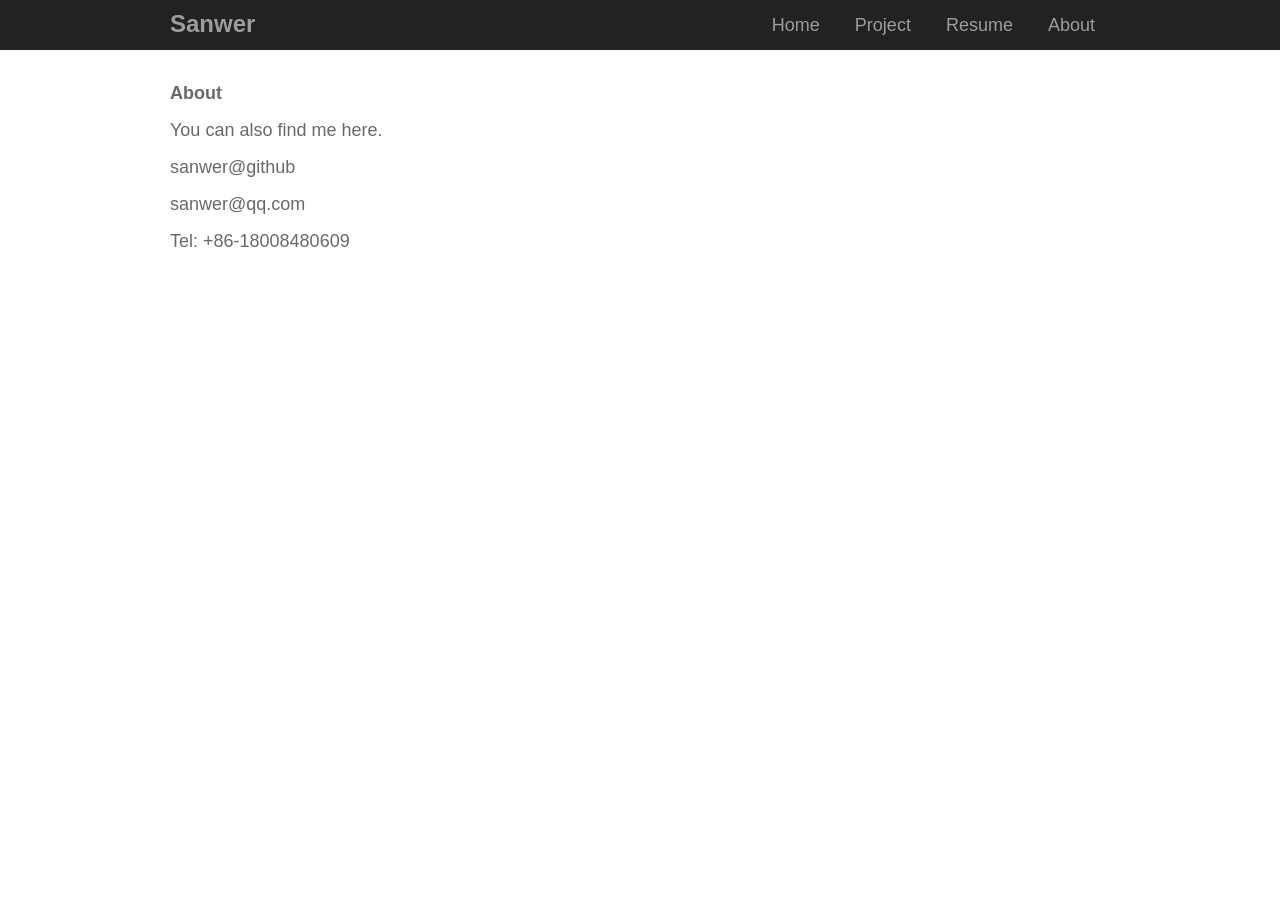
==== about.html @ 278ddbd0 "Sanwer.com" ====
<!DOCTYPE html>
<html>
<head>
<meta charset="utf-8">
<meta name="viewport" content="width=device-width, initial-scale=1">
<title>About - Sanwer</title>
<link rel="stylesheet" href="css/style.css">
</head>
<body>
	<div class="header">
		<div class="container">
			<div class="logo"><a href="http://www.sanwer.com/">Sanwer</a></div>
			<div class="navbar">
				<ul>
					<li><a href="index.html">Home</a></li>
					<li><a href="project.html">Project</a></li>
					<li><a href="resume.html">Resume</a></li>
					<li class="active"><a href="about.html">About</a></li>
				</ul>
			</div>
		</div>
	</div>
	<div class="container">
		<p class="title"><strong>About</strong></p>
		<p>You can also find me here.</p>
		<p><a href="https://github.com/sanwer">sanwer@github</a></p>
		<p><a href="mailto:sanwer@qq.com">sanwer@qq.com</a></p>
		<p>Tel: +86-18008480609</p>
	</div>
	<script src="js/common.js"></script>
</body>
</html>
---- css/style.css ----
html,body,div,span,applet,object,iframe,h1,h2,h3,h4,h5,h6,p,blockquote,pre,a,abbr,code,em,img,q,s,small,strong,b,u,i,dl,dt,dd,ol,ul,li,fieldset,form,label,legend,table,caption,tbody,tfoot,thead,tr,th,td,section{margin:0;padding:0;border:0;font-size:18px;font:inherit;vertical-align:baseline}
body{color:#696969/*#333*/;font-family:"����",Arial;font-size:18px;line-height:1.5;background-color:#fff;padding-top: 60px;}
article,aside,details,figcaption,figure,footer,header,hgroup,menu,nav,section{display:block}
ol,ul{list-style:none}
select{margin-bottom:21px;max-width:100%;width:auto}
ul,ol{list-style-type:none;margin:0;padding:0}
dl{margin-bottom:10px}
dl dt{font-weight:bold;margin-top:10px}
dl dd{margin:0}
table{margin:10px 0;table-layout:fixed;width:100%}
th{border-bottom:1px solid #999;font-weight:600;padding:10px 0;text-align:left}
td{border-bottom:1px solid #ccc;padding:10px 0}
tr,td,th{vertical-align:middle}
html,body{width:100%;height:100%}
h1,h2,h3,h4,h5,h6{font-family:"����",Arial;font-size:18px;line-height:1.2;margin:10px 0 10px 0;font-weight:300}
h1{font-size:32px}
h2{font-size:28px}
h3{font-size:21px}
h4,h5,h6{font-size:18px}

p{font-size:18px;margin:0 0 10px}
p.title{font-size:18px;font-weight:600;margin:20px 0 10px 0;}
p.sub{font-size:18px;margin:10px 18px;}

a{color:#696969;text-decoration:none;transition:color 150ms ease}
a:active,a:focus,a:hover{color:#000}

hr{border-bottom:1px solid #ccc;border-left:0;border-right:0;border-top:0;margin:21px 0}
img,picture{margin:0;max-width:100%}
strong{font-weight:bold}
em{font-style:italic}
ul,ol,dl{margin-top:0;margin-left:16px;margin-bottom:14px;list-style-type:square;list-style-position:outside;list-style-image:none}
*,*:before,*:after{box-sizing:border-box}
.clearfix,.post,.footer{*zoom:1}
.clearfix:before,.post:before,.footer:before{content:" ";display:table}
.clearfix:after,.post:after,.footer:after{content:" ";display:table;clear:both}
hr{border-top:none;border-bottom:2px solid #dedede;width:100%;margin:10px 0}

.post-item .date-label{float:right}

.container{width:970px;padding:0 15px;margin-right:auto;margin-left:auto;}

.header{margin-bottom:20px;height:50px;position: fixed;top: 0;right: 0;left: 0;z-index: 1030;background-color: #222;}
.header a{color:#9d9d9d;}
.header a:hover{color:#fff;}

.logo{float:left;}
.logo a{position:relative;display:block;margin-left:-15px;padding:6px 15px;font-family:sans-serif;font-size:24px;font-weight: 600;}
.logo a:hover{text-decoration:none}
.logo img{display:block}

.navbar{float:right;padding-right:15px;padding-left:15px;overflow-x:visible;}
.navbar ul{float:left;margin-right:-15px;list-style:none;}
.navbar li{display:inline-block;}
.navbar a{position:relative;display:block;padding:12px 15px;font-size:18px;}
.navbar a:focus, .navbar a:hover{text-decoration:none}

.category-title{padding:16px 0 8px 0;}
.category-title:first-child{margin-top:0}
.post-item{margin-bottom:8px;display:block}
.post-item .article-title{display:inline-block;width:85%;border-bottom:1px dashed #e6e6e6}
.post-item .date-label{border:1px solid #e6e6e6;padding:0 3px;margin-left:14px;margin-top:2px}
.post-meta{color:#999;text-transform:uppercase;display:inline-block;letter-spacing:1px;}

.footer{background-color:#f5f5f5;text-align: center;padding:10px 0;}
.footer small{display:inline-block;height:22px;font-size:14px;color:#808080;}
.footer .block{display:block;}
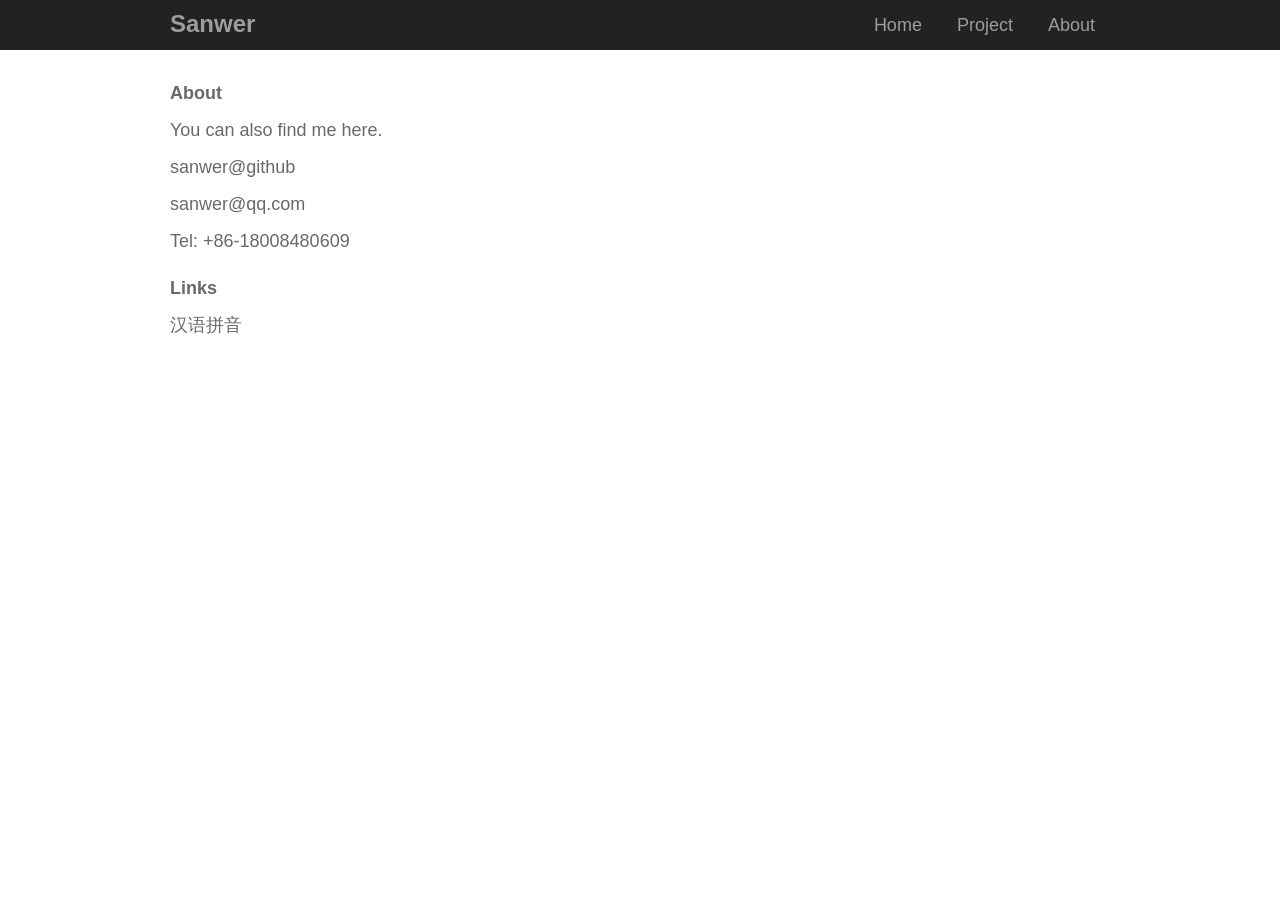
==== commit 27a96f61: "更新资料" ====
--- a/about.html
+++ b/about.html
@@ -9,12 +9,11 @@
 <body>
 	<div class="header">
 		<div class="container">
-			<div class="logo"><a href="http://www.sanwer.com/">Sanwer</a></div>
+			<div class="logo"><a href="http://sanwer.com/">Sanwer</a></div>
 			<div class="navbar">
 				<ul>
 					<li><a href="index.html">Home</a></li>
 					<li><a href="project.html">Project</a></li>
-					<li><a href="resume.html">Resume</a></li>
 					<li class="active"><a href="about.html">About</a></li>
 				</ul>
 			</div>
@@ -26,6 +25,8 @@
 		<p><a href="https://github.com/sanwer">sanwer@github</a></p>
 		<p><a href="mailto:sanwer@qq.com">sanwer@qq.com</a></p>
 		<p>Tel: +86-18008480609</p>
+		<p class="title"><strong>Links</strong></p>
+		<a href="pinyin.html">汉语拼音</a><br />
 	</div>
 	<script src="js/common.js"></script>
 </body>
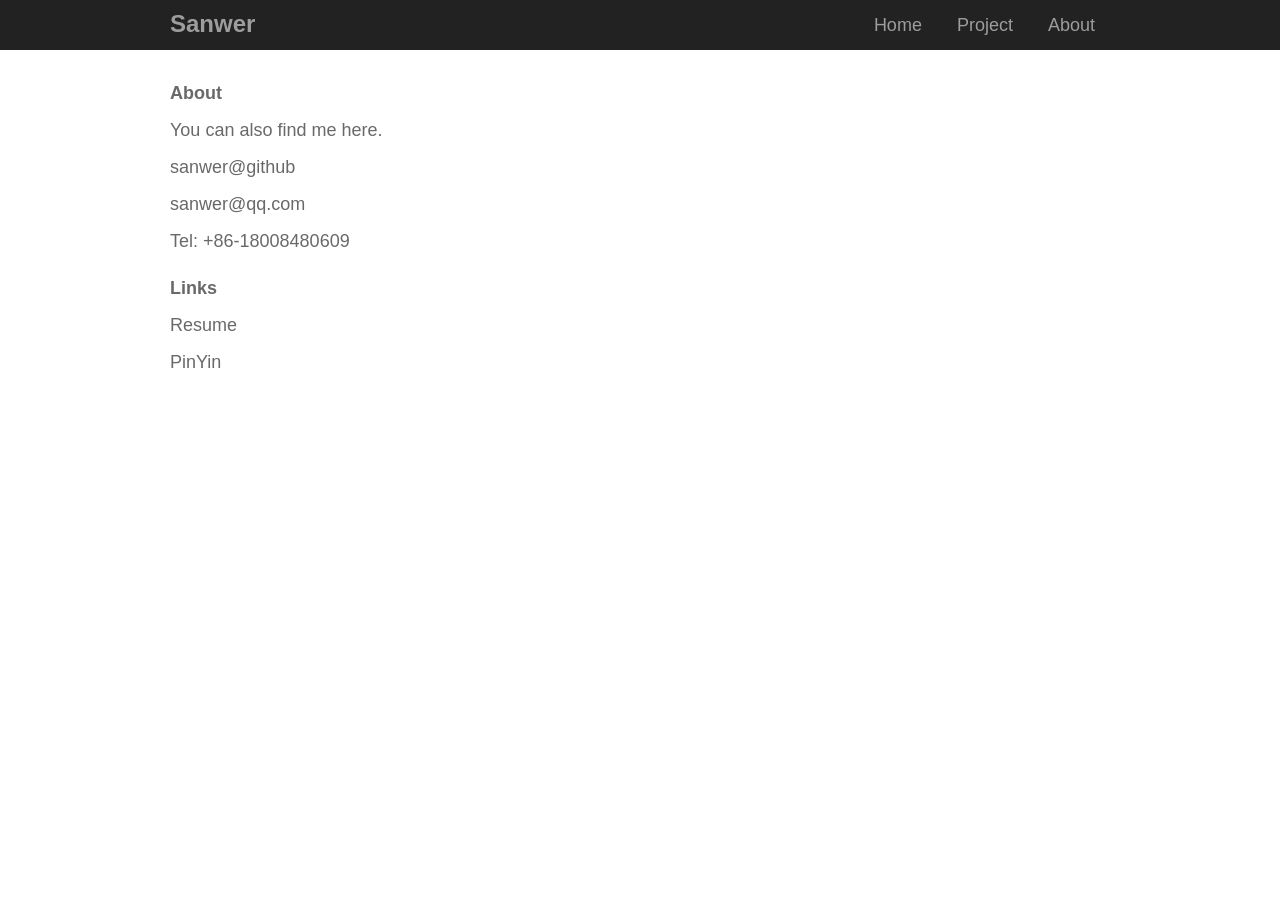
==== commit 68e05ee2: "Resume" ====
--- a/about.html
+++ b/about.html
@@ -26,7 +26,8 @@
 		<p><a href="mailto:sanwer@qq.com">sanwer@qq.com</a></p>
 		<p>Tel: +86-18008480609</p>
 		<p class="title"><strong>Links</strong></p>
-		<a href="pinyin.html">汉语拼音</a><br />
+		<p><a href="resume.html">Resume</a></p>
+		<p><a href="pinyin.html">PinYin</a></p>
 	</div>
 	<script src="js/common.js"></script>
 </body>
